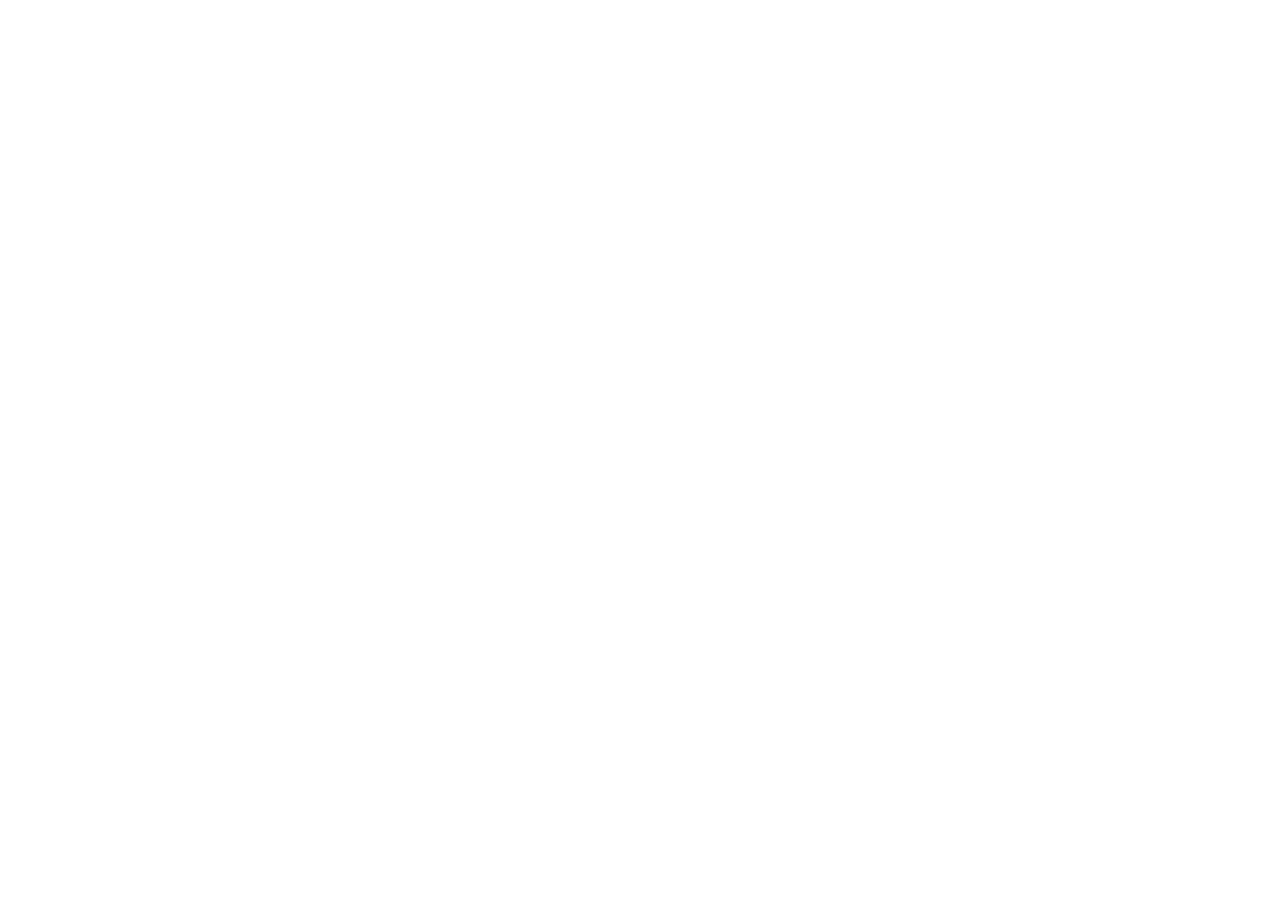
==== index.html @ fae84f25 "First Commit" ====
<!DOCTYPE html>
    <html lang="pt-br">
    <head>
        <meta charset="UTF-8">
        <meta name="viewport" content="width=device-width, initial-scale=1.0">
        <link rel="stylesheet" href="index.css">
        <title>O Jogo do Bicho</title>
    </head>
    <body>
        
    </body>
</html>
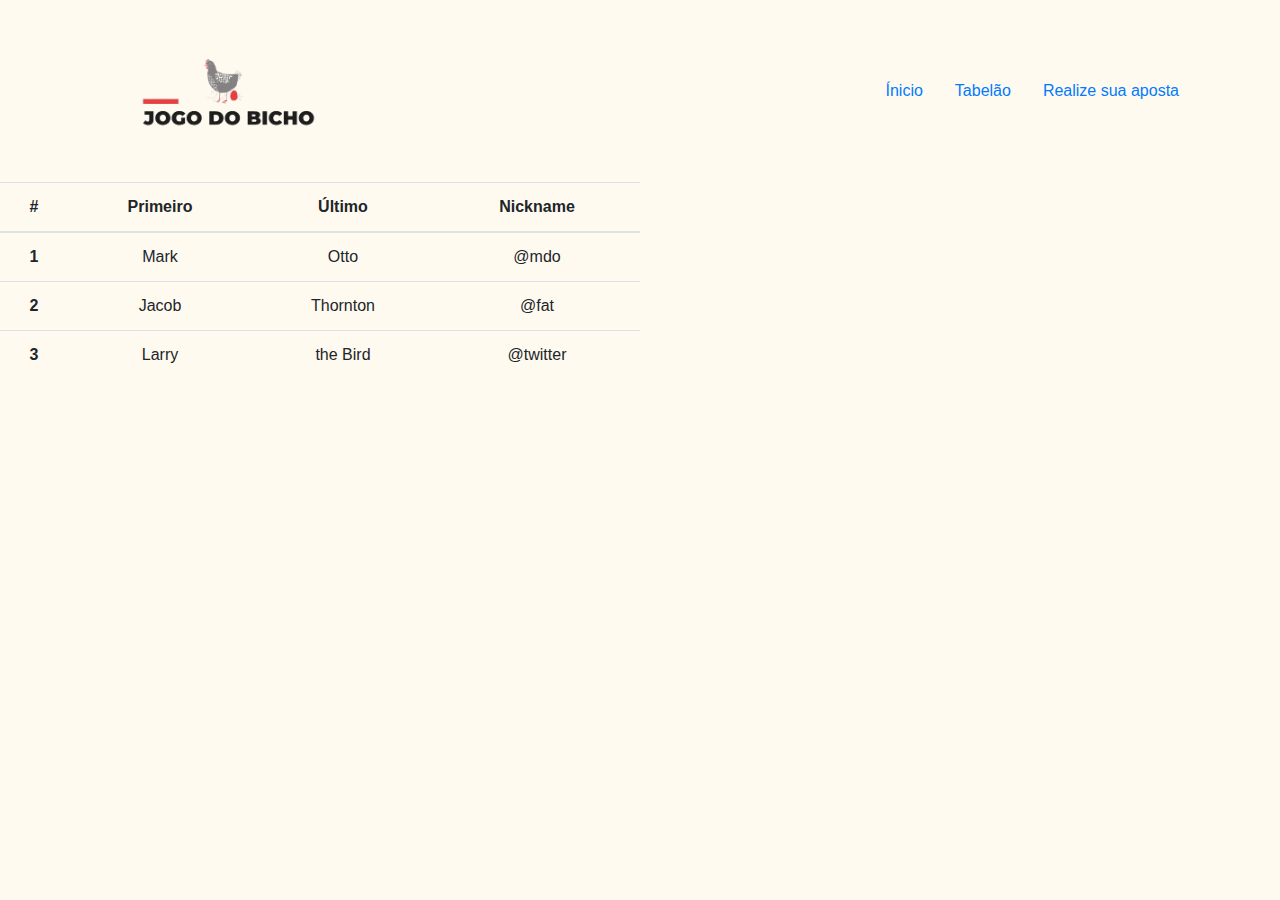
==== commit 8aa89858: "Término do nav e começando arrumar a tabela na página" ====
--- a/index.html
+++ b/index.html
@@ -4,9 +4,59 @@
         <meta charset="UTF-8">
         <meta name="viewport" content="width=device-width, initial-scale=1.0">
         <link rel="stylesheet" href="index.css">
+        <link rel="stylesheet" href="https://stackpath.bootstrapcdn.com/bootstrap/4.1.3/css/bootstrap.min.css">
         <title>O Jogo do Bicho</title>
     </head>
     <body>
-        
+        <header>
+            <div class="container">
+                <img src="img/logoJDB.png" alt="Logo do Jogo do Bicho com um Galo" class="logo">
+
+                <ul class="nav justify-content-end">
+                    <li class="nav-item">
+                      <a class="nav-link active" href="#">Ínicio</a>
+                    </li>
+                    <li class="nav-item">
+                      <a class="nav-link active" href="#">Tabelão</a>
+                    </li>
+                    <li class="nav-item">
+                      <a class="nav-link active" href="#">Realize sua aposta</a>
+                    </li>
+                  </ul>
+            </div>            
+        </header>
+
+        <main>
+          <table class="table table-striped" id="tabResult">
+            <thead>
+              <tr>
+                <th scope="col">#</th>
+                <th scope="col">Primeiro</th>
+                <th scope="col">Último</th>
+                <th scope="col">Nickname</th>
+              </tr>
+            </thead>
+            <tbody>
+              <tr>
+                <th scope="row">1</th>
+                <td>Mark</td>
+                <td>Otto</td>
+                <td>@mdo</td>
+              </tr>
+              <tr>
+                <th scope="row">2</th>
+                <td>Jacob</td>
+                <td>Thornton</td>
+                <td>@fat</td>
+              </tr>
+              <tr>
+                <th scope="row">3</th>
+                <td>Larry</td>
+                <td>the Bird</td>
+                <td>@twitter</td>
+              </tr>
+            </tbody>
+          </table>
+        </main>
     </body>
 </html>--- a/index.css
+++ b/index.css
@@ -0,0 +1,24 @@
+* {
+    margin: 0;
+    padding: 0;
+    background-color: #FFFAF0;
+}
+
+.logo {
+    width: 25%;
+    margin-top: 3%;
+}
+
+.container {
+    display: flex;
+    justify-content: space-between;
+}
+
+.nav {
+    align-items: center;
+}
+
+#tabResult {
+    max-width: 50%;
+    text-align: center;
+}
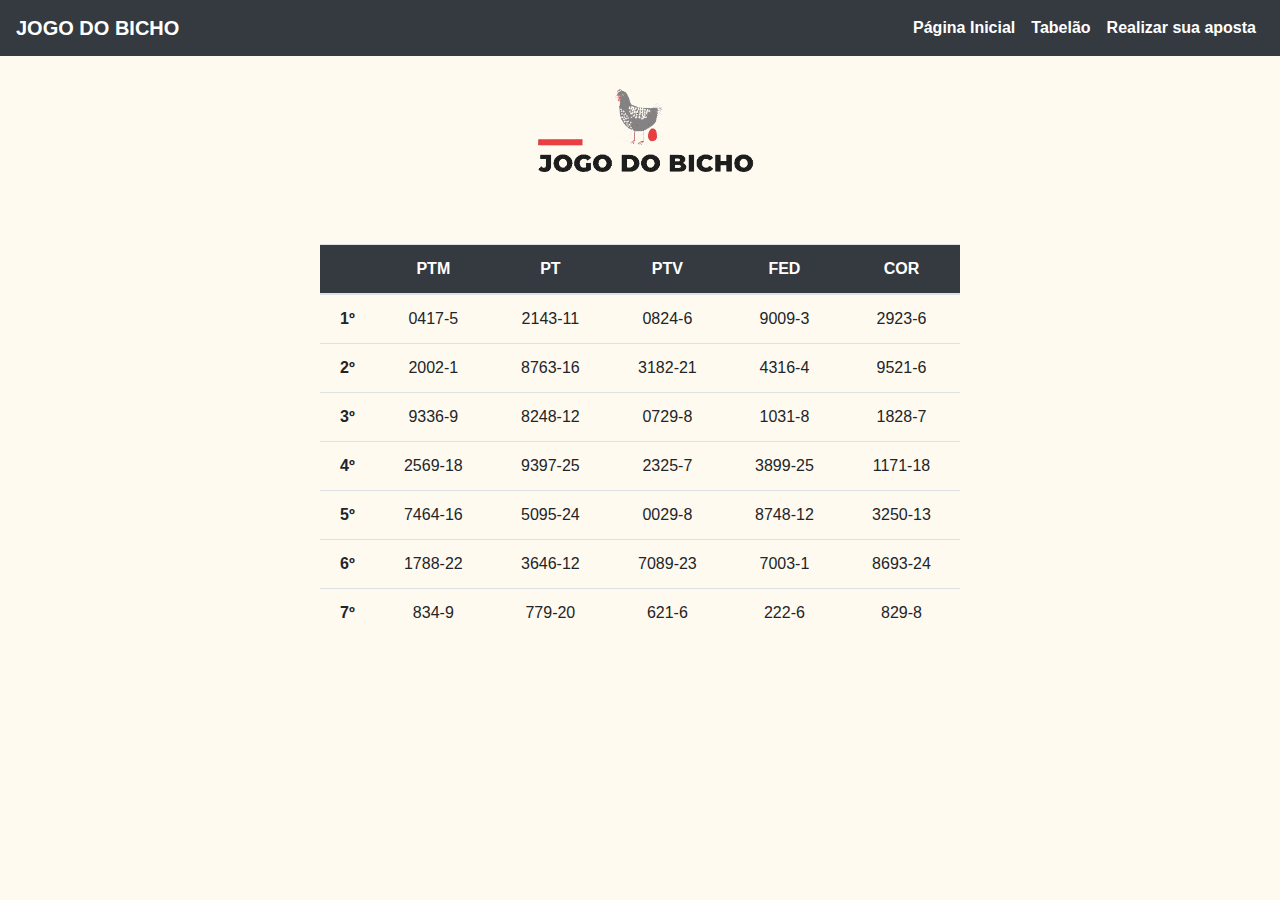
==== commit 03668818: "Navbar e tabela finalizados, e iniciando a construção do footer" ====
--- a/index.html
+++ b/index.html
@@ -2,61 +2,119 @@
     <html lang="pt-br">
     <head>
         <meta charset="UTF-8">
-        <meta name="viewport" content="width=device-width, initial-scale=1.0">
+        <meta name="viewport" content="width=device-width, initial-scale=1.0, shrink-to-fit=no">
         <link rel="stylesheet" href="index.css">
         <link rel="stylesheet" href="https://stackpath.bootstrapcdn.com/bootstrap/4.1.3/css/bootstrap.min.css">
         <title>O Jogo do Bicho</title>
     </head>
     <body>
         <header>
-            <div class="container">
-                <img src="img/logoJDB.png" alt="Logo do Jogo do Bicho com um Galo" class="logo">
-
-                <ul class="nav justify-content-end">
-                    <li class="nav-item">
-                      <a class="nav-link active" href="#">Ínicio</a>
-                    </li>
-                    <li class="nav-item">
-                      <a class="nav-link active" href="#">Tabelão</a>
-                    </li>
-                    <li class="nav-item">
-                      <a class="nav-link active" href="#">Realize sua aposta</a>
-                    </li>
-                  </ul>
-            </div>            
+          <nav class="navbar navbar-expand-lg navbar-dark bg-dark">
+            <a class="navbar-brand" href="#">JOGO DO BICHO</a>
+            <button class="navbar-toggler" type="button" data-toggle="collapse" data-target="#textoNavbar" aria-controls="textoNavbar" aria-expanded="false" aria-label="Alterna navegação">
+              <span class="navbar-toggler-icon"></span>
+            </button>
+            <div class="collapse navbar-collapse justify-content-end" id="textoNavbar">
+              <ul class="navbar-nav">
+                <li class="nav-item active">
+                  <a class="nav-link" href="#">Página Inicial</a>
+                </li>
+                <li class="nav-item active">
+                  <a class="nav-link" href="#">Tabelão</a>
+                </li>
+                <li class="nav-item active">
+                  <a class="nav-link" href="#">Realizar sua aposta</a>
+                </li>
+              </ul>
+            </div>
+          </nav>
         </header>
 
         <main>
-          <table class="table table-striped" id="tabResult">
+
+          <img src="img/logoJDB.png" alt="Logo do Jogo do Bicho com uma Galinha e um ovo" id="logo">
+
+          <table class="table table-borderless" id="tabResult">
+
             <thead>
               <tr>
-                <th scope="col">#</th>
-                <th scope="col">Primeiro</th>
-                <th scope="col">Último</th>
-                <th scope="col">Nickname</th>
+                <th scope="col"></th>
+                <th scope="col">PTM</th>
+                <th scope="col">PT</th>
+                <th scope="col">PTV</th>
+                <th scope="col">FED</th>
+                <th scope="col">COR</th>
               </tr>
             </thead>
+
             <tbody>
               <tr>
-                <th scope="row">1</th>
-                <td>Mark</td>
-                <td>Otto</td>
-                <td>@mdo</td>
+                <th scope="row">1º</th>
+                <td>0417-5</td>
+                <td>2143-11</td>
+                <td>0824-6</td>
+                <td>9009-3</td>
+                <td>2923-6</td>
               </tr>
               <tr>
-                <th scope="row">2</th>
-                <td>Jacob</td>
-                <td>Thornton</td>
-                <td>@fat</td>
+                <th scope="row">2º</th>
+                <td>2002-1</td>
+                <td>8763-16</td>
+                <td>3182-21</td>
+                <td>4316-4</td>
+                <td>9521-6</td>
               </tr>
               <tr>
-                <th scope="row">3</th>
-                <td>Larry</td>
-                <td>the Bird</td>
-                <td>@twitter</td>
+                <th scope="row">3º</th>
+                <td>9336-9</td>
+                <td>8248-12</td>
+                <td>0729-8</td>
+                <td>1031-8</td>
+                <td>1828-7</td>
+              </tr>
+              <tr>
+                <th scope="row">4º</th>
+                <td>2569-18</td>
+                <td>9397-25</td>
+                <td>2325-7</td>
+                <td>3899-25</td>
+                <td>1171-18</td>
+              </tr>
+              <tr>
+                <th scope="row">5º</th>
+                <td>7464-16</td>
+                <td>5095-24</td>
+                <td>0029-8</td>
+                <td>8748-12</td>
+                <td>3250-13</td>
+              </tr>
+              <tr>
+                <th scope="row">6º</th>
+                <td>1788-22</td>
+                <td>3646-12</td>
+                <td>7089-23</td>
+                <td>7003-1</td>
+                <td>8693-24</td>
+              </tr>
+              <tr>
+                <th scope="row">7º</th>
+                <td>834-9</td>
+                <td>779-20</td>
+                <td>621-6</td>
+                <td>222-6</td>
+                <td>829-8</td>
               </tr>
             </tbody>
           </table>
         </main>
     </body>
-</html>+</html>
+
+
+
+
+
+
+<script src="https://code.jquery.com/jquery-3.3.1.slim.min.js"></script>
+<script src="https://cdnjs.cloudflare.com/ajax/libs/popper.js/1.14.3/umd/popper.min.js"></script>
+<script src="https://stackpath.bootstrapcdn.com/bootstrap/4.1.3/js/bootstrap.min.js"></script>--- a/index.css
+++ b/index.css
@@ -1,24 +1,24 @@
-* {
-    margin: 0;
-    padding: 0;
+main, html {
     background-color: #FFFAF0;
 }
 
-.logo {
-    width: 25%;
-    margin-top: 3%;
+header {
+    font-weight: bold;
+}
+#logo {
+    width: 350px;
+    margin: auto;
+    display: block;
 }
 
-.container {
-    display: flex;
-    justify-content: space-between;
-}
-
-.nav {
-    align-items: center;
+thead {
+    background-color: #343a40;
+    color: white;
 }
 
 #tabResult {
     max-width: 50%;
     text-align: center;
-}
+    margin: auto;
+    
+}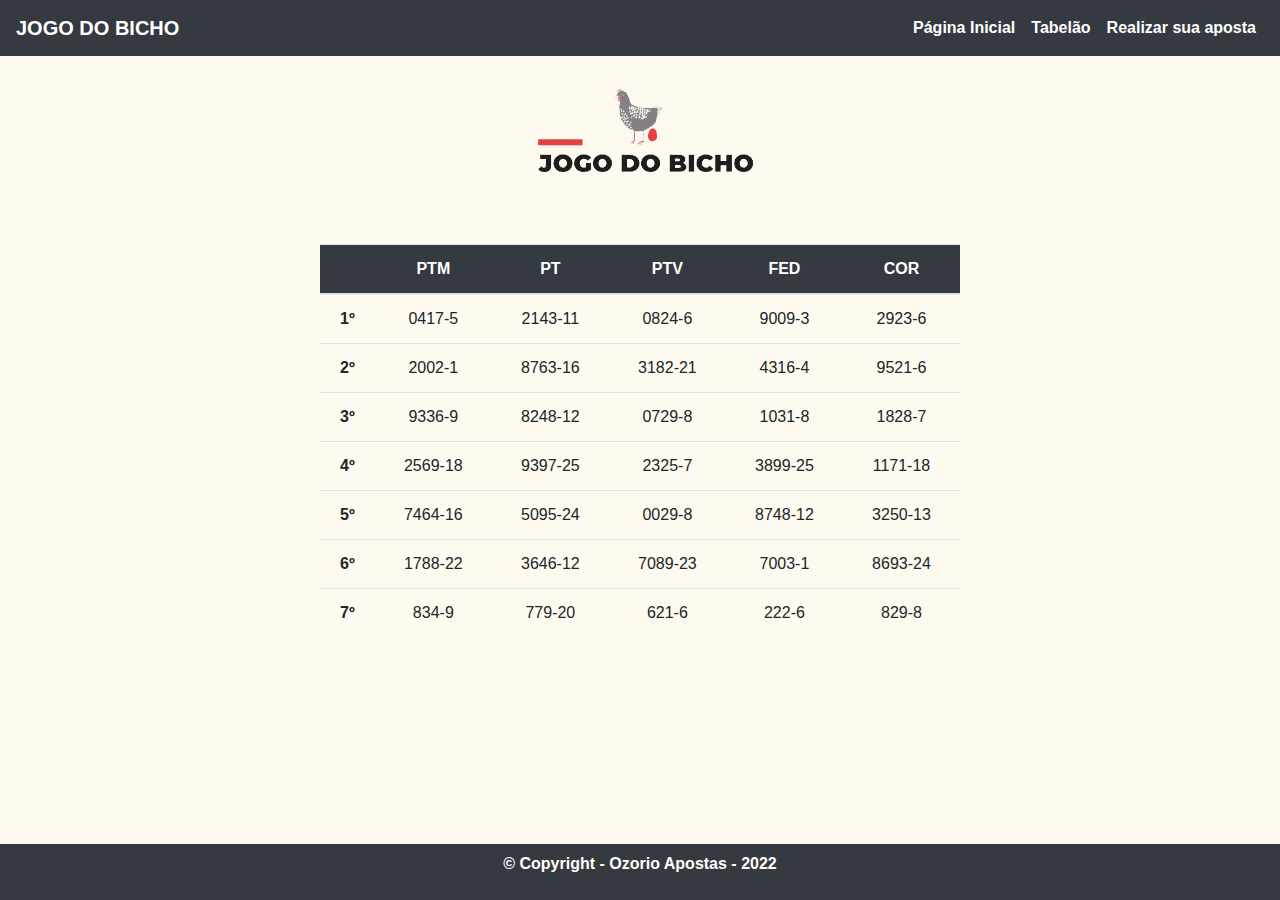
==== commit 29bbe785: "Página inicial finalizada e com responsividade" ====
--- a/index.html
+++ b/index.html
@@ -10,14 +10,14 @@
     <body>
         <header>
           <nav class="navbar navbar-expand-lg navbar-dark bg-dark">
-            <a class="navbar-brand" href="#">JOGO DO BICHO</a>
+            <a class="navbar-brand" href="index.html">JOGO DO BICHO</a>
             <button class="navbar-toggler" type="button" data-toggle="collapse" data-target="#textoNavbar" aria-controls="textoNavbar" aria-expanded="false" aria-label="Alterna navegação">
               <span class="navbar-toggler-icon"></span>
             </button>
             <div class="collapse navbar-collapse justify-content-end" id="textoNavbar">
               <ul class="navbar-nav">
                 <li class="nav-item active">
-                  <a class="nav-link" href="#">Página Inicial</a>
+                  <a class="nav-link" href="index.html">Página Inicial</a>
                 </li>
                 <li class="nav-item active">
                   <a class="nav-link" href="#">Tabelão</a>
@@ -107,6 +107,10 @@
             </tbody>
           </table>
         </main>
+
+        <footer>
+          <p>&copy; Copyright - Ozorio Apostas - 2022</p>
+        </footer>
     </body>
 </html>
 
--- a/index.css
+++ b/index.css
@@ -21,4 +21,16 @@
     text-align: center;
     margin: auto;
     
+}
+
+footer {
+  background-color: #343a40;
+  bottom: 0;
+  left: 0;
+  padding: 8px 16px;
+  position: fixed;
+  width: 100%;
+  color: white;
+  font-weight: bold;
+  text-align: center;
 }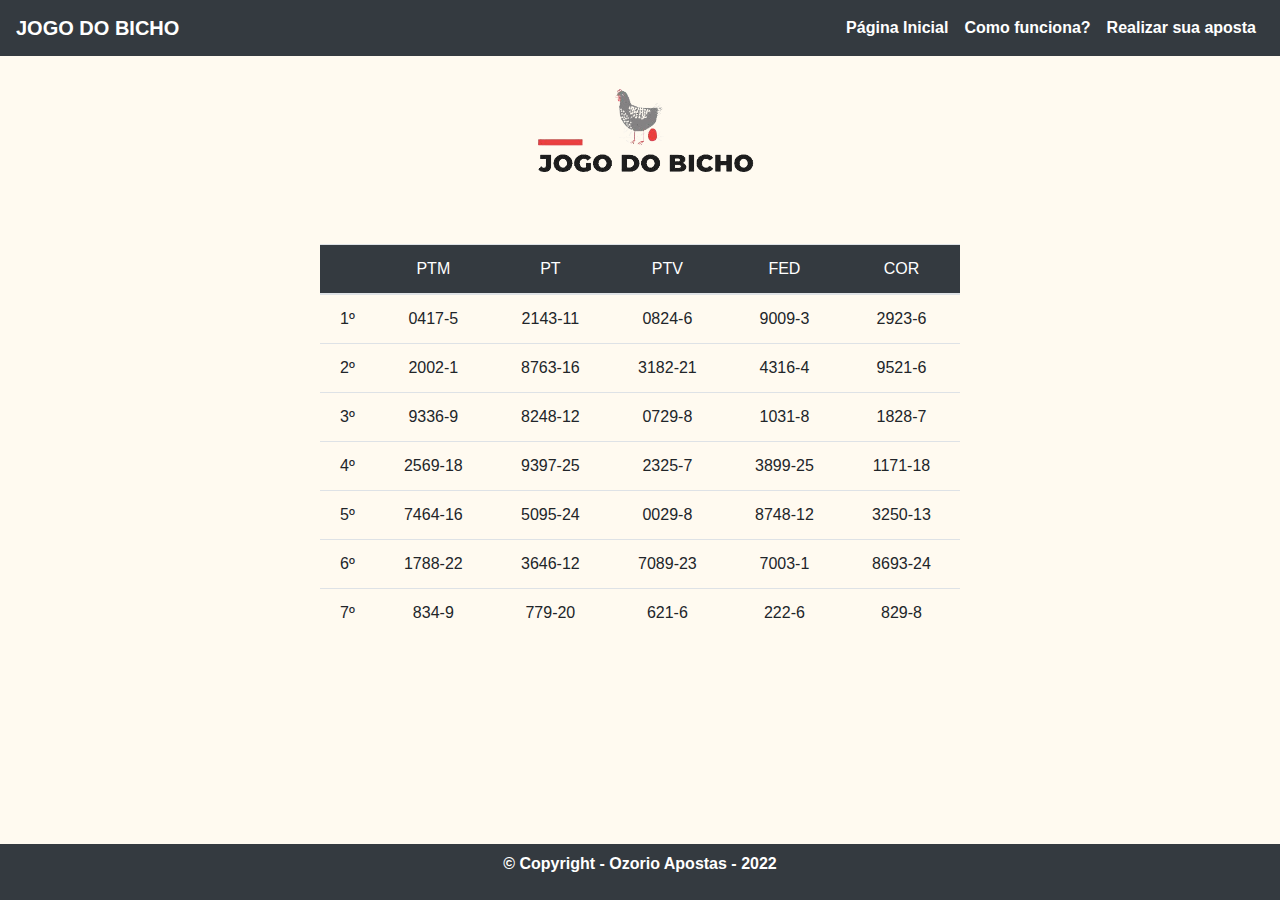
==== commit 62fcdc30: "Separando os arquivos CSS, e centralizando texto da página comoFunciona" ====
--- a/index.html
+++ b/index.html
@@ -3,7 +3,9 @@
     <head>
         <meta charset="UTF-8">
         <meta name="viewport" content="width=device-width, initial-scale=1.0, shrink-to-fit=no">
-        <link rel="stylesheet" href="index.css">
+        <link rel="stylesheet" href="css/reset.css">
+        <link rel="stylesheet" href="css/global.css">
+        <link rel="stylesheet" href="css/index.css">
         <link rel="stylesheet" href="https://stackpath.bootstrapcdn.com/bootstrap/4.1.3/css/bootstrap.min.css">
         <title>O Jogo do Bicho</title>
     </head>
@@ -20,7 +22,7 @@
                   <a class="nav-link" href="index.html">Página Inicial</a>
                 </li>
                 <li class="nav-item active">
-                  <a class="nav-link" href="#">Tabelão</a>
+                  <a class="nav-link" href="comoFunciona.html">Como funciona?</a>
                 </li>
                 <li class="nav-item active">
                   <a class="nav-link" href="#">Realizar sua aposta</a>
@@ -111,6 +113,7 @@
         <footer>
           <p>&copy; Copyright - Ozorio Apostas - 2022</p>
         </footer>
+        
     </body>
 </html>
 
--- a/css/global.css
+++ b/css/global.css
@@ -0,0 +1,19 @@
+header {
+    font-weight: bold;
+}
+
+body {
+    background-color: #FFFAF0 !important;
+}
+
+footer {
+    background-color: #343a40;
+    bottom: 0;
+    left: 0;
+    padding: 8px 16px;
+    position: fixed;
+    width: 100%;
+    color: white;
+    font-weight: bold;
+    text-align: center;
+}
--- a/css/index.css
+++ b/css/index.css
@@ -0,0 +1,16 @@
+#logo {
+    width: 350px;
+    margin: auto;
+    display: block;
+}
+
+thead {
+    background-color: #343a40;
+    color: white;
+}
+
+#tabResult {
+    max-width: 50%;
+    text-align: center;
+    margin: auto;
+}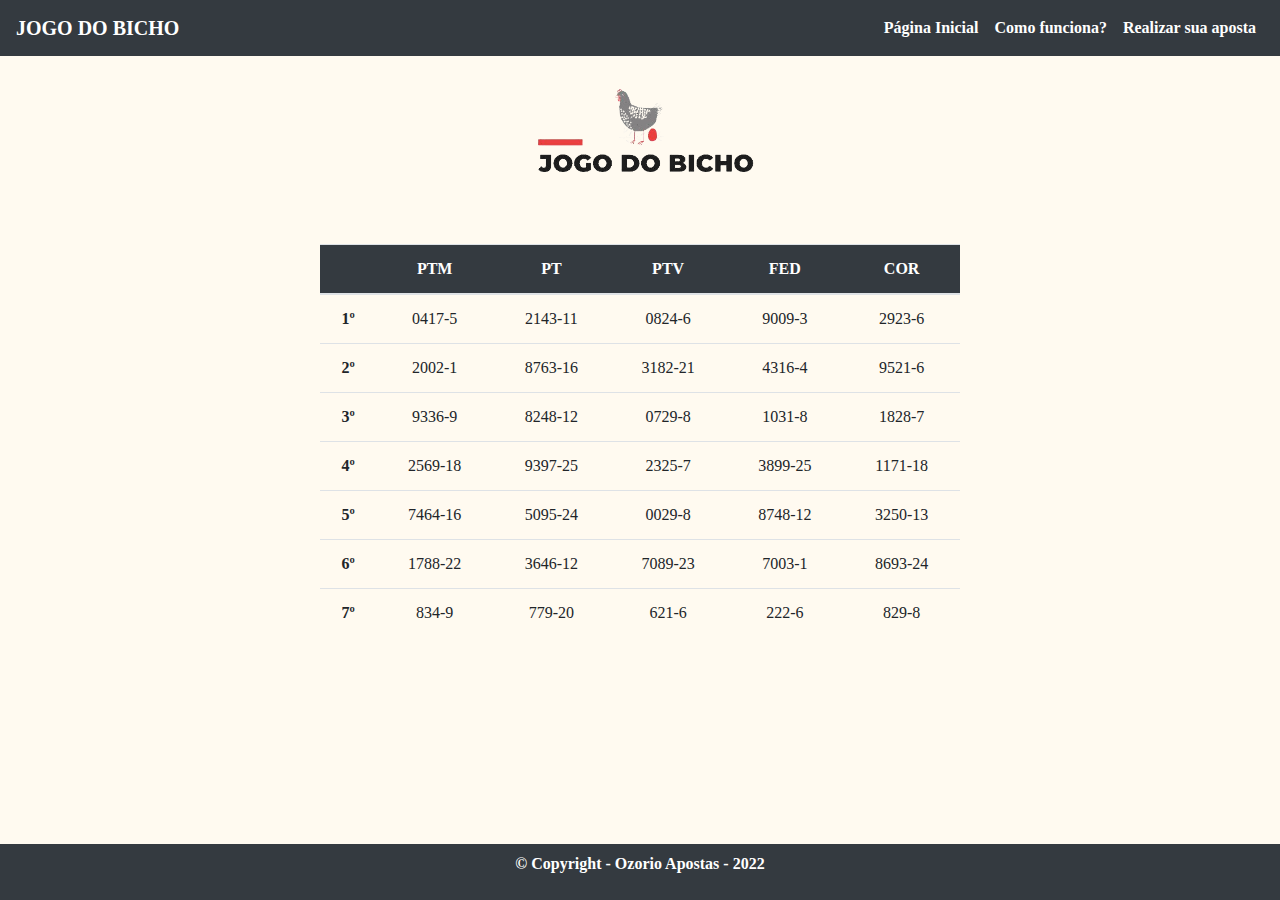
==== commit 1b4ebc15: "Adicionando media queries na página comoFunciona e testando a responsividade" ====
--- a/index.html
+++ b/index.html
@@ -3,10 +3,10 @@
     <head>
         <meta charset="UTF-8">
         <meta name="viewport" content="width=device-width, initial-scale=1.0, shrink-to-fit=no">
-        <link rel="stylesheet" href="css/reset.css">
+        <link rel="stylesheet" href="https://stackpath.bootstrapcdn.com/bootstrap/4.1.3/css/bootstrap.min.css">
         <link rel="stylesheet" href="css/global.css">
         <link rel="stylesheet" href="css/index.css">
-        <link rel="stylesheet" href="https://stackpath.bootstrapcdn.com/bootstrap/4.1.3/css/bootstrap.min.css">
+        
         <title>O Jogo do Bicho</title>
     </head>
     <body>
--- a/css/global.css
+++ b/css/global.css
@@ -1,3 +1,11 @@
+html {
+    font-size: 62,5%;
+}
+
+body {
+    font-family: "Roboto";
+}
+
 header {
     font-weight: bold;
 }
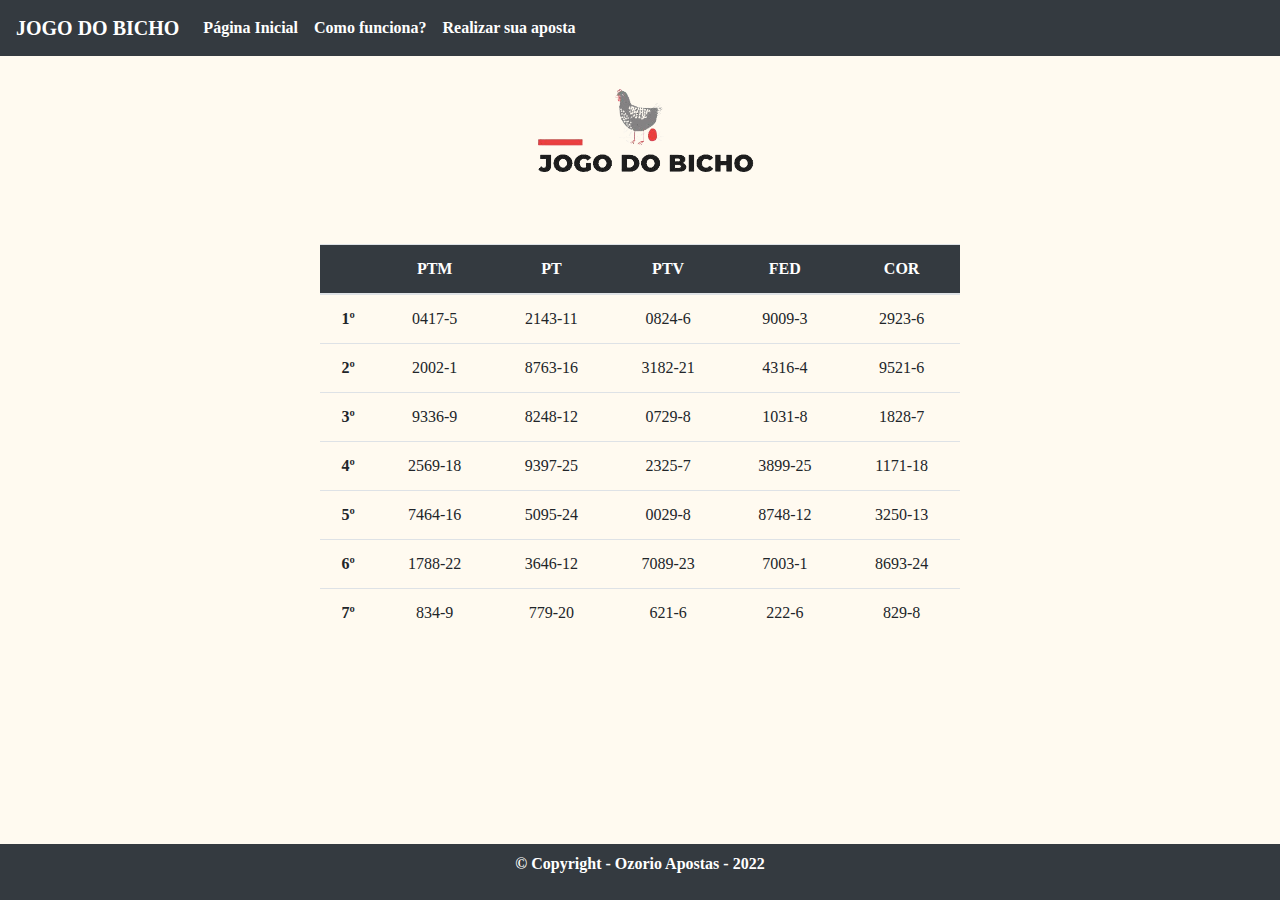
==== commit ef939122: "Adicionando responsividade para os tablets" ====
--- a/index.html
+++ b/index.html
@@ -16,7 +16,7 @@
             <button class="navbar-toggler" type="button" data-toggle="collapse" data-target="#textoNavbar" aria-controls="textoNavbar" aria-expanded="false" aria-label="Alterna navegação">
               <span class="navbar-toggler-icon"></span>
             </button>
-            <div class="collapse navbar-collapse justify-content-end" id="textoNavbar">
+            <div class="collapse navbar-collapse ju1stify-content-end" id="textoNavbar">
               <ul class="navbar-nav">
                 <li class="nav-item active">
                   <a class="nav-link" href="index.html">Página Inicial</a>
--- a/css/global.css
+++ b/css/global.css
@@ -24,4 +24,4 @@
     color: white;
     font-weight: bold;
     text-align: center;
-}
+}--- a/css/index.css
+++ b/css/index.css
@@ -13,4 +13,21 @@
     max-width: 50%;
     text-align: center;
     margin: auto;
+}
+
+@media (max-width: 575.98px) {
+    main {
+        margin-bottom: 100px;
+    }
+}
+
+@media (min-width: 768px) and (max-width: 991.98px) {
+    #logo {
+        margin-top: 50px;
+    }
+    
+    #tabResult {
+        max-width: 85%;
+        font-size: 1.25rem;
+    }
 }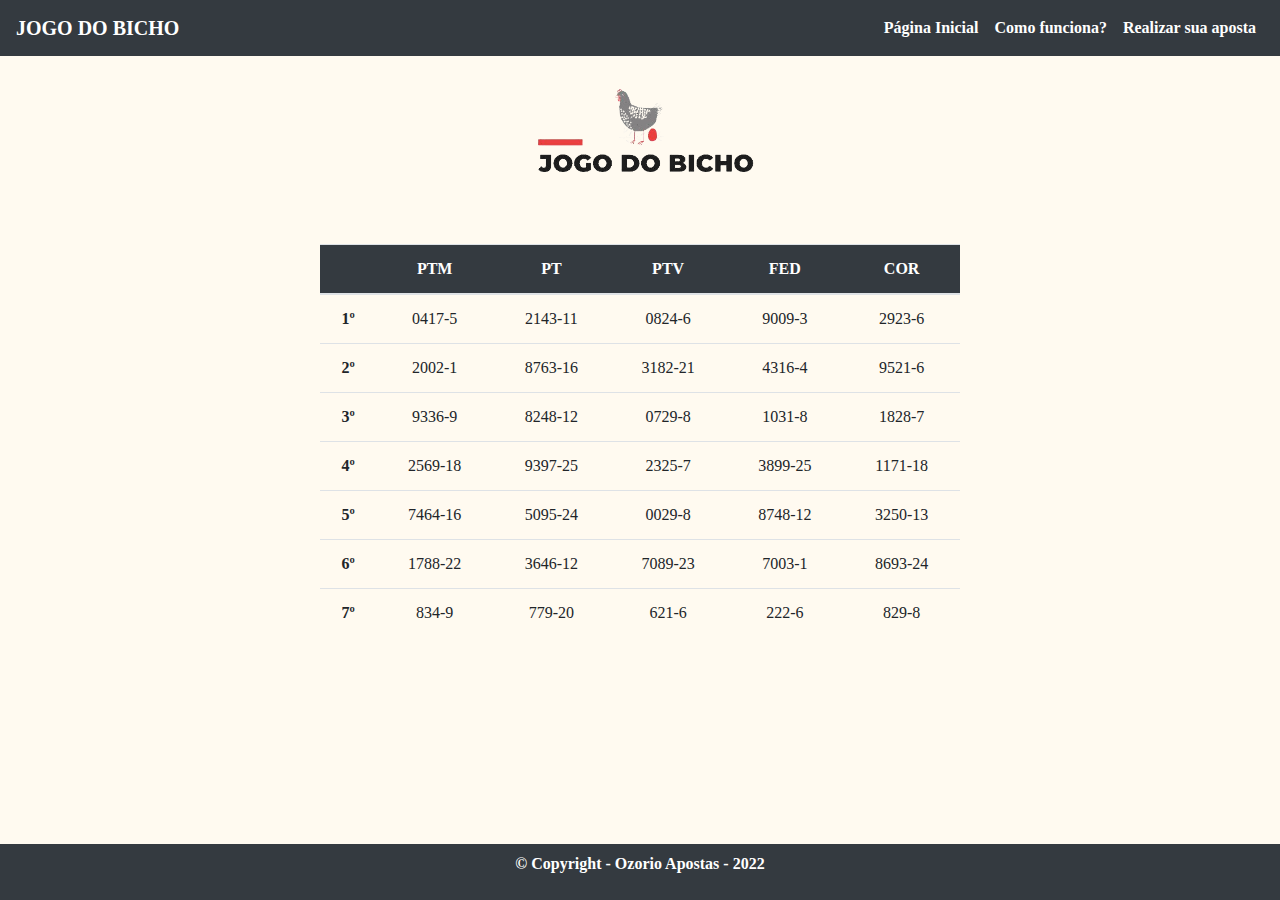
==== commit ad2e3362: "Removendo erro no navbar" ====
--- a/index.html
+++ b/index.html
@@ -16,7 +16,7 @@
             <button class="navbar-toggler" type="button" data-toggle="collapse" data-target="#textoNavbar" aria-controls="textoNavbar" aria-expanded="false" aria-label="Alterna navegação">
               <span class="navbar-toggler-icon"></span>
             </button>
-            <div class="collapse navbar-collapse ju1stify-content-end" id="textoNavbar">
+            <div class="collapse navbar-collapse justify-content-end" id="textoNavbar">
               <ul class="navbar-nav">
                 <li class="nav-item active">
                   <a class="nav-link" href="index.html">Página Inicial</a>
@@ -124,4 +124,4 @@
 
 <script src="https://code.jquery.com/jquery-3.3.1.slim.min.js"></script>
 <script src="https://cdnjs.cloudflare.com/ajax/libs/popper.js/1.14.3/umd/popper.min.js"></script>
-<script src="https://stackpath.bootstrapcdn.com/bootstrap/4.1.3/js/bootstrap.min.js"></script>+<script src="https://stackpath.bootstrapcdn.com/bootstrap/4.1.3/js/bootstrap.min.js"></script>
